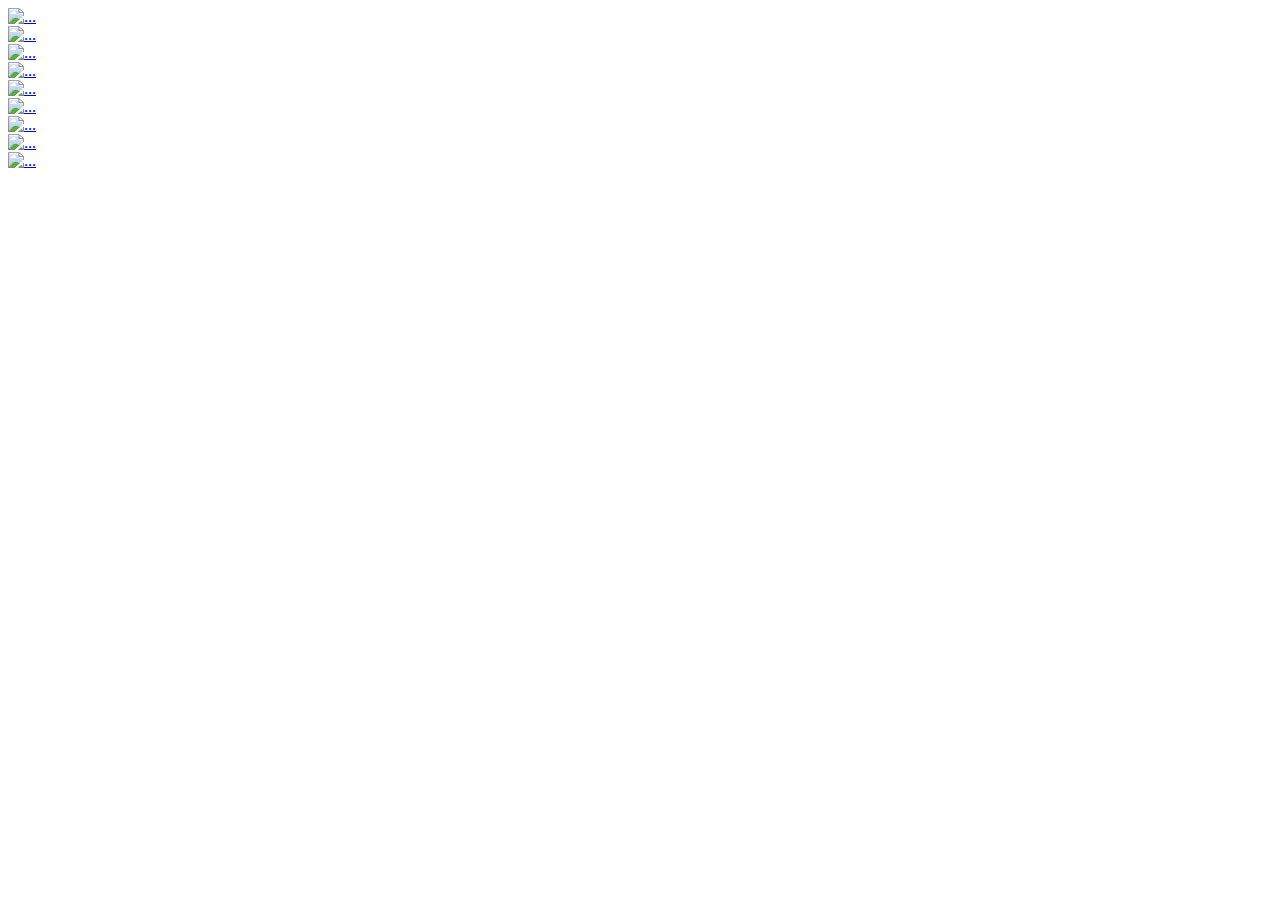
==== node/index.html @ 313697be "Create index.html" ====
﻿<!DOCTYPE HTML>
<html>
<head>
	<meta http-equiv="Content-Type" content="text/html; charset=utf-8" />
	<meta name="keywords" content="真的好想你" />
	<meta name="description" content="我喜欢秦晓雨，谁都不知道 ಥ_ಥ " />
	<meta name="viewport" content="width=device-width, initial-scale=1, maximum-scale=1">
	<link href="css/bootstrap.min.css" rel="stylesheet" type="text/css"/>
	<link href="css/ohmygod.css" rel="stylesheet" type="text/css"/>

<script>
var _hmt = _hmt || [];
(function() {
  var hm = document.createElement("script");
  hm.src = "//hm.baidu.com/hm.js?e9e0ed8d2dd56059cc040dc1f05b7424";
  var s = document.getElementsByTagName("script")[0]; 
  s.parentNode.insertBefore(hm, s);
})();
</script>


</head>
<body>
	<div class="container">
		<div class="row">
			<div class="col-xs-4 col-md-4">
				<a href="https://shijieshangzuimeidenvren.github.io" class="thumbnail">
					<img src="img/1.jpg" alt="...">
				</a>
			</div>
			<div class="col-xs-4 col-md-4">
				<a href="https://shijieshangzuimeidenvren.github.io" class="thumbnail">
					<img src="img/2.jpg" alt="...">
				</a>
			</div>
			<div class="col-xs-4 col-md-4">
				<a href="https://shijieshangzuimeidenvren.github.io" class="thumbnail">
					<img src="img/3.jpg" alt="...">
				</a>
			</div>
		</div>
		<div class="row">
			<div class="col-xs-4 col-md-4">
				<a href="https://shijieshangzuimeidenvren.github.io" class="thumbnail">
					<img src="img/4.jpg" alt="...">
				</a>
			</div>
			<div class="col-xs-4 col-md-4">
				<a href="https://shijieshangzuimeidenvren.github.io" class="thumbnail">
					<img src="img/5.jpg" alt="...">
				</a>
			</div>
			<div class="col-xs-4 col-md-4">
				<a href="https://shijieshangzuimeidenvren.github.io" class="thumbnail">
					<img src="img/6.jpg" alt="...">
				</a>
			</div>
		</div>
		<div class="row">
			<div class="col-xs-4 col-md-4">
				<a href="https://shijieshangzuimeidenvren.github.io" class="thumbnail">
					<img src="img/7.jpg" alt="...">
				</a>
			</div>
			<div class="col-xs-4 col-md-4">
				<a href="https://shijieshangzuimeidenvren.github.io" class="thumbnail">
					<img src="img/8.jpg" alt="...">
				</a>
			</div>
			<div class="col-xs-4 col-md-4">
				<a href="https://shijieshangzuimeidenvren.github.io" class="thumbnail">
					<img src="img/9.jpg" alt="...">
				</a>
			</div>
		</div>
	</div>
	
	


</body>
</html>
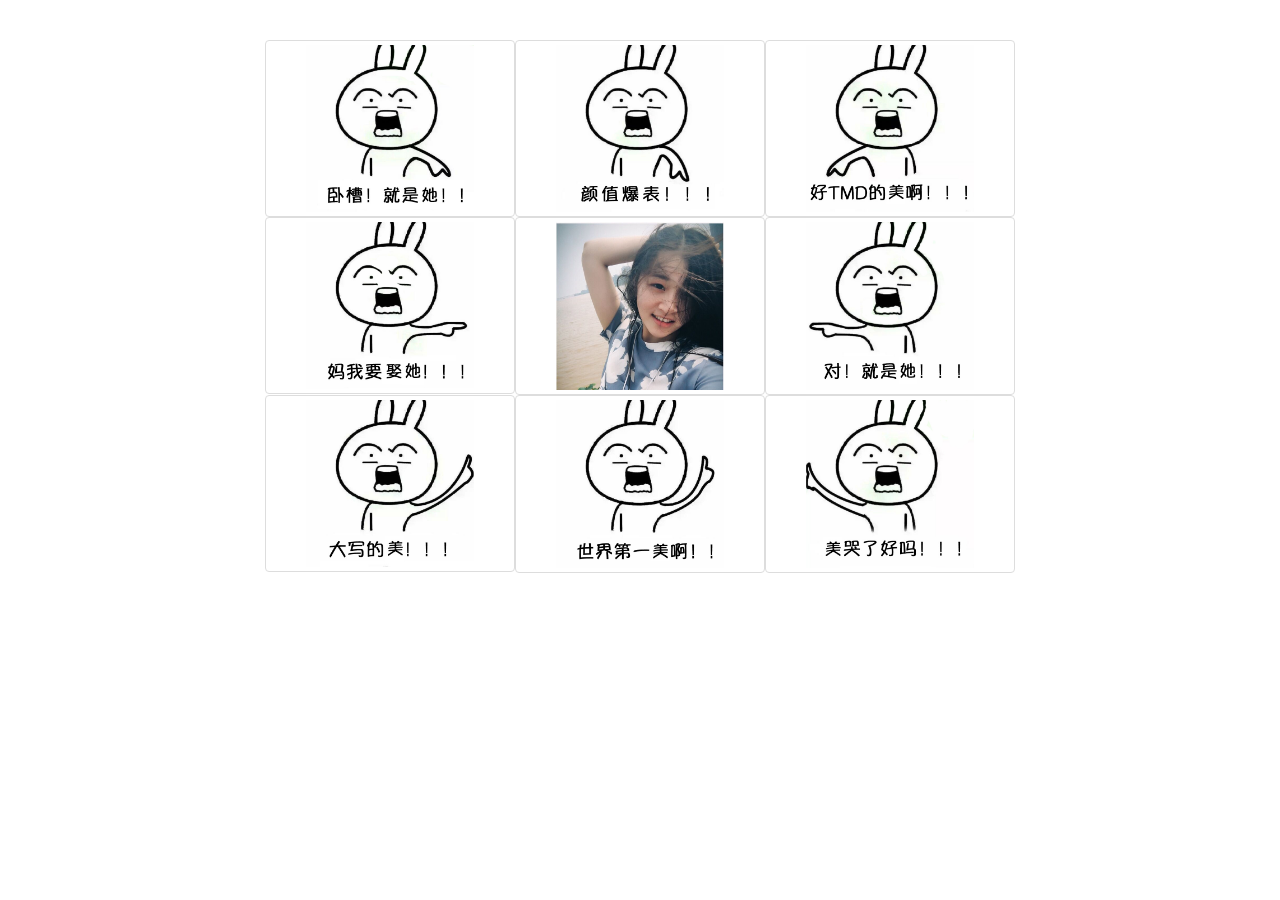
==== commit 1e2a4c20: "Merge 42e0a4f667c19bf4b04832c8ca36d24fa7e03763 into 005cba7a0d32f334f44c161ae9c76ef3693e39dd" ====
--- a/node/index.html
+++ b/node/index.html
@@ -1,9 +1,10 @@
 ﻿<!DOCTYPE HTML>
 <html>
 <head>
+<title>我喜欢你，谁都不知道</title>
 	<meta http-equiv="Content-Type" content="text/html; charset=utf-8" />
 	<meta name="keywords" content="真的好想你" />
-	<meta name="description" content="我喜欢秦晓雨，谁都不知道 ಥ_ಥ " />
+	<meta name="description" content="现在的你真的比我优秀了太多 ಥ_ಥ " />
 	<meta name="viewport" content="width=device-width, initial-scale=1, maximum-scale=1">
 	<link href="css/bootstrap.min.css" rel="stylesheet" type="text/css"/>
 	<link href="css/ohmygod.css" rel="stylesheet" type="text/css"/>
@@ -24,51 +25,51 @@
 	<div class="container">
 		<div class="row">
 			<div class="col-xs-4 col-md-4">
-				<a href="https://shijieshangzuimeidenvren.github.io" class="thumbnail">
+				<a href="https://1808133855.github.io/node" class="thumbnail">
 					<img src="img/1.jpg" alt="...">
 				</a>
 			</div>
 			<div class="col-xs-4 col-md-4">
-				<a href="https://shijieshangzuimeidenvren.github.io" class="thumbnail">
+				<a href="https://1808133855.github.io/node" class="thumbnail">
 					<img src="img/2.jpg" alt="...">
 				</a>
 			</div>
 			<div class="col-xs-4 col-md-4">
-				<a href="https://shijieshangzuimeidenvren.github.io" class="thumbnail">
+				<a href="https://1808133855.github.io/node" class="thumbnail">
 					<img src="img/3.jpg" alt="...">
 				</a>
 			</div>
 		</div>
 		<div class="row">
 			<div class="col-xs-4 col-md-4">
-				<a href="https://shijieshangzuimeidenvren.github.io" class="thumbnail">
+				<a href="https://1808133855.github.io/node" class="thumbnail">
 					<img src="img/4.jpg" alt="...">
 				</a>
 			</div>
 			<div class="col-xs-4 col-md-4">
-				<a href="https://shijieshangzuimeidenvren.github.io" class="thumbnail">
+				<a href="https://1808133855.github.io/node" class="thumbnail">
 					<img src="img/5.jpg" alt="...">
 				</a>
 			</div>
 			<div class="col-xs-4 col-md-4">
-				<a href="https://shijieshangzuimeidenvren.github.io" class="thumbnail">
+				<a href="https://1808133855.github.io/node" class="thumbnail">
 					<img src="img/6.jpg" alt="...">
 				</a>
 			</div>
 		</div>
 		<div class="row">
 			<div class="col-xs-4 col-md-4">
-				<a href="https://shijieshangzuimeidenvren.github.io" class="thumbnail">
+				<a href="https://1808133855.github.io/node" class="thumbnail">
 					<img src="img/7.jpg" alt="...">
 				</a>
 			</div>
 			<div class="col-xs-4 col-md-4">
-				<a href="https://shijieshangzuimeidenvren.github.io" class="thumbnail">
+				<a href="https://1808133855.github.io/node" class="thumbnail">
 					<img src="img/8.jpg" alt="...">
 				</a>
 			</div>
 			<div class="col-xs-4 col-md-4">
-				<a href="https://shijieshangzuimeidenvren.github.io" class="thumbnail">
+				<a href="https://1808133855.github.io/node" class="thumbnail">
 					<img src="img/9.jpg" alt="...">
 				</a>
 			</div>
--- a/node/css/ohmygod.css
+++ b/node/css/ohmygod.css
@@ -0,0 +1,12 @@
+.col-xs-4{
+	padding-left: 0px;
+	padding-right: 0px;
+}
+
+.col-xs-4 a{
+	margin-bottom: 0px;
+}
+
+.container {
+	margin-top: 40px;
+}